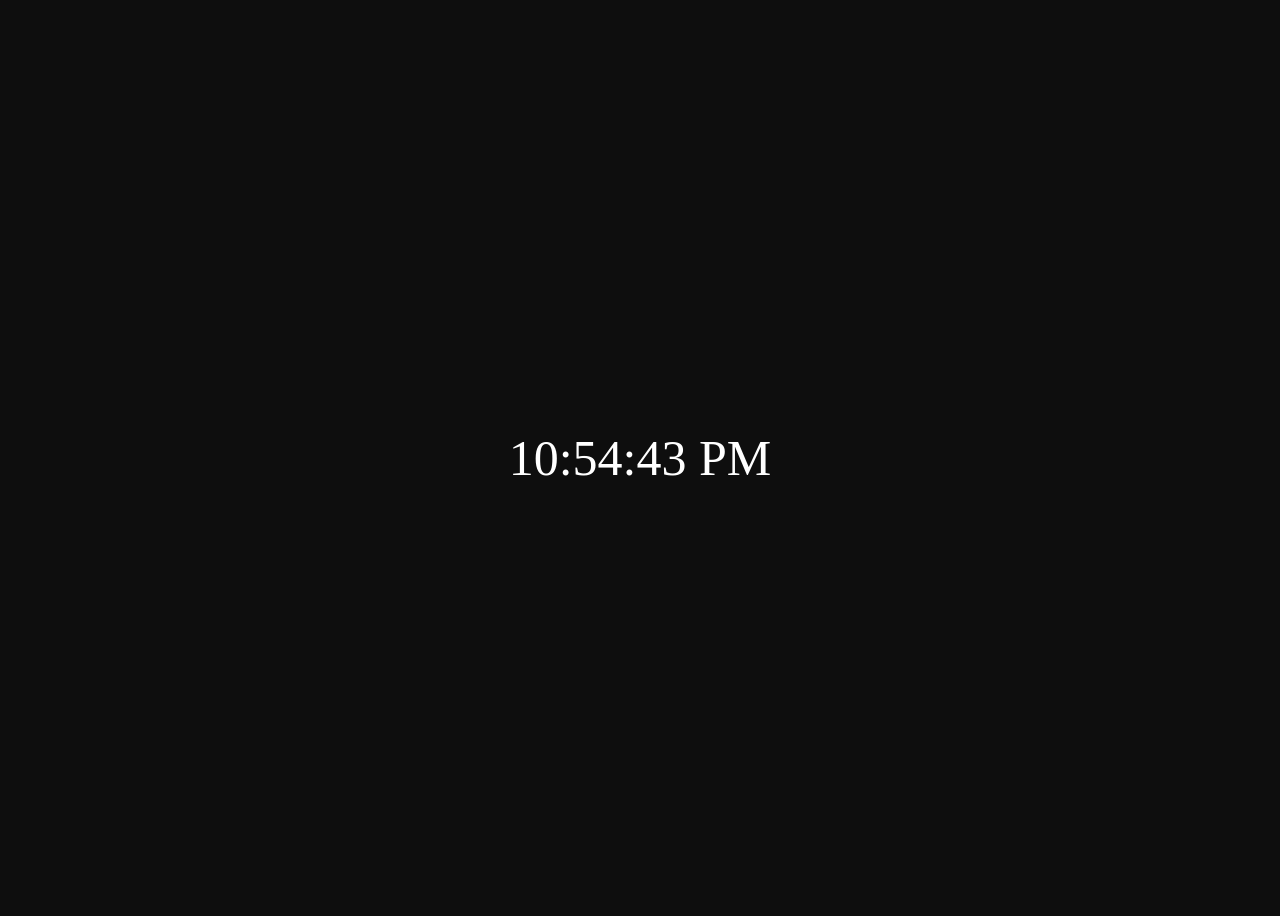
==== DigitalClock/index.html @ 4eb1e7a1 "Add files via upload" ====
<!DOCTYPE html>
<html lang="en">
<head>
    <meta charset="UTF-8">
    <meta name="viewport" content="width=device-width, initial-scale=1.0">
    <title>Document</title>
</head>
<body style="background-color: rgba(0, 0, 0, 0.945);color: white;display: flex;justify-content: center;align-items: center;height: 100vh;">
    <div id="time" style="font-size: 50px;"></div>

    <script src="script.js"></script>
</body>
</html>
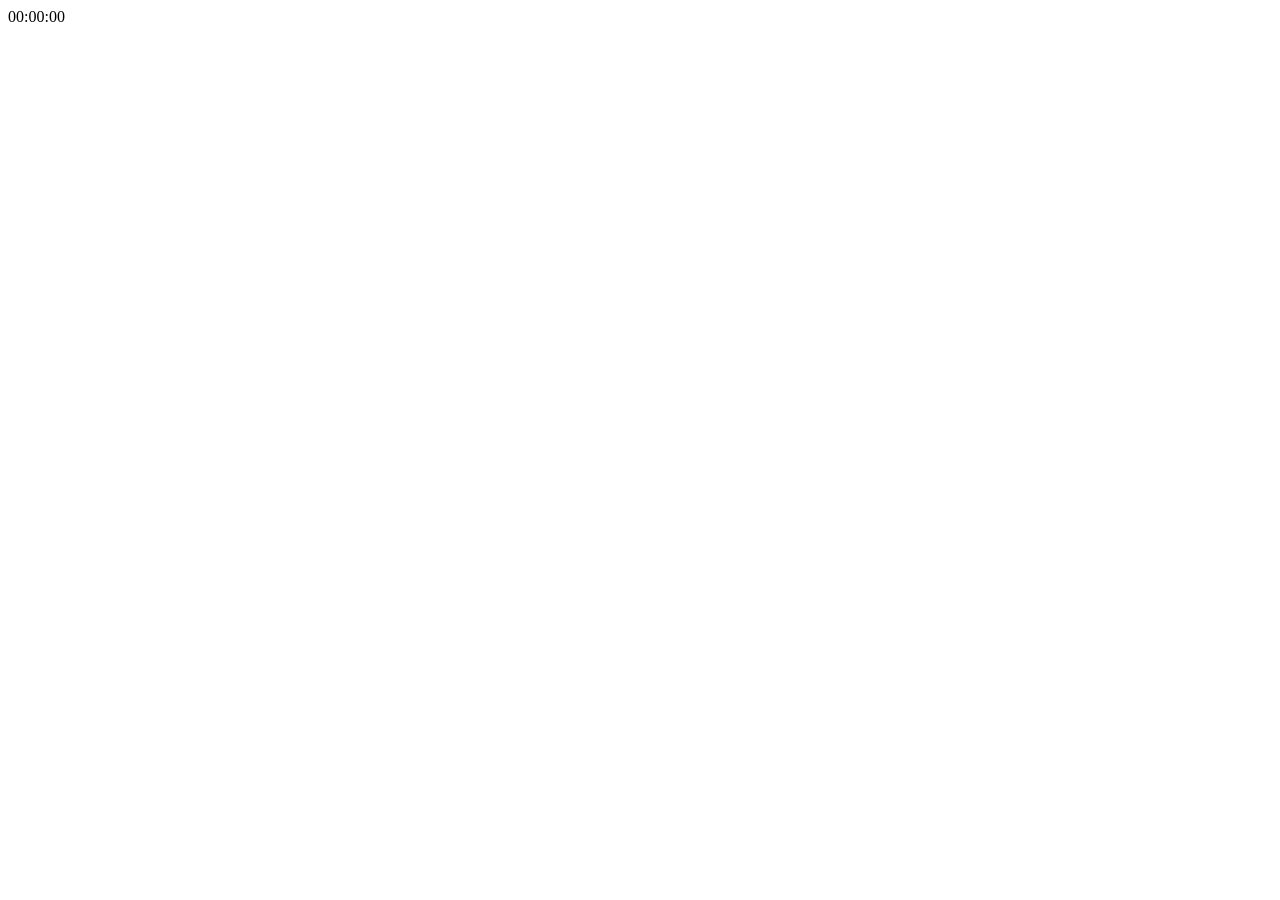
==== commit 0bbde286: "Update index.html" ====
--- a/DigitalClock/index.html
+++ b/DigitalClock/index.html
@@ -3,11 +3,13 @@
 <head>
     <meta charset="UTF-8">
     <meta name="viewport" content="width=device-width, initial-scale=1.0">
-    <title>Document</title>
+    <title>Digital Clock</title>
+    <link rel="stylesheet" href="style.css">
 </head>
-<body style="background-color: rgba(0, 0, 0, 0.945);color: white;display: flex;justify-content: center;align-items: center;height: 100vh;">
-    <div id="time" style="font-size: 50px;"></div>
+<body>
+
+    <div id="time">00:00:00</div>
 
     <script src="script.js"></script>
 </body>
-</html>+</html>
